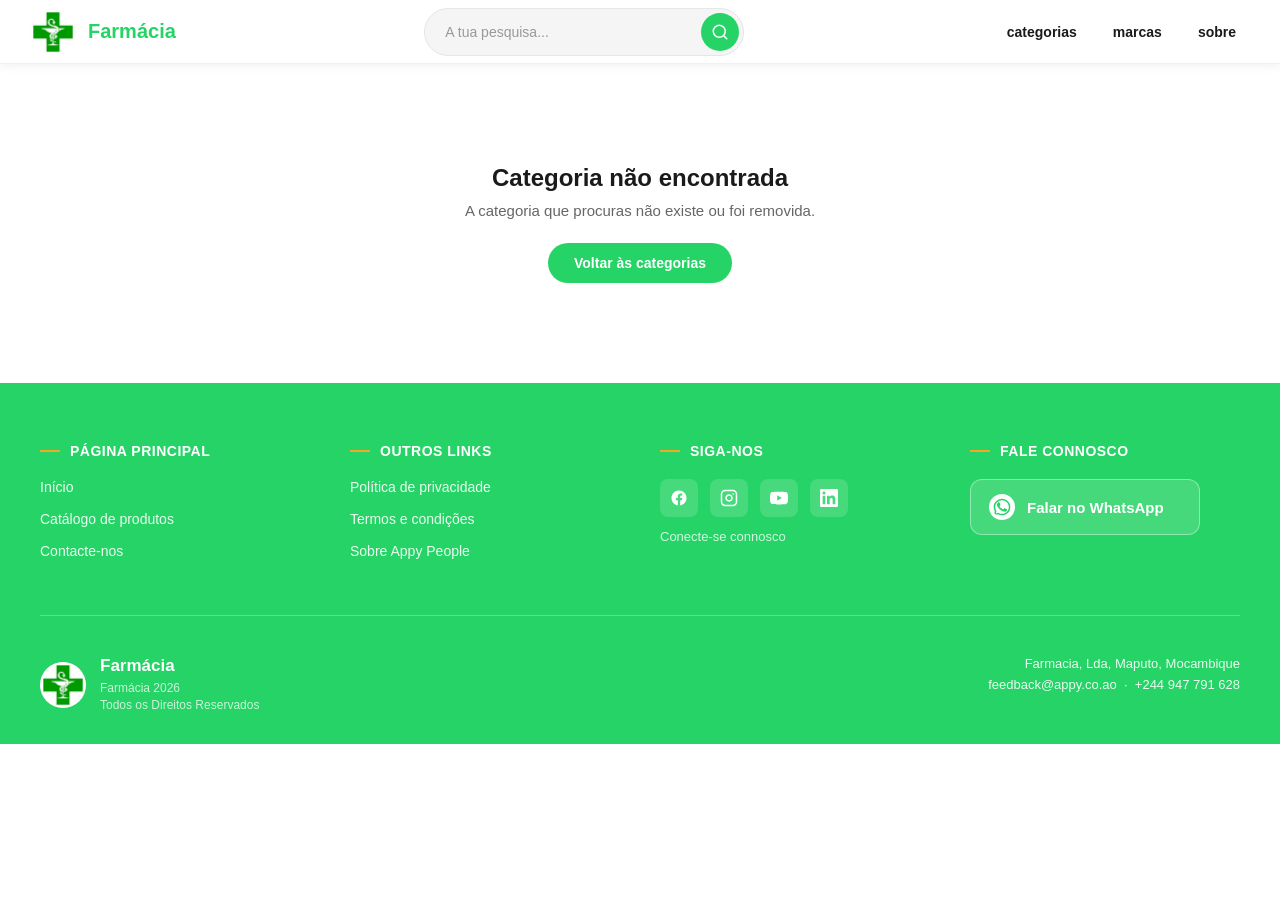
==== pages/categoria-detalhe.html @ 03ee4b6f "atualizacao do codigo" ====
<!DOCTYPE html>
<html lang="pt">
<head>
    <meta charset="UTF-8">
    <meta name="viewport" content="width=device-width, initial-scale=1.0">
    <title id="pageTitle">Categoria | Farmácia</title>
    <link rel="stylesheet" href="../style/categoria-detalhe.css">
</head>
<body>

    <!-- Header -->
    <div class="header">
        <div class="logo-container">
            <div class="logo">
                <img src="../style/img/logo.jpg" alt="">
            </div>
            <span class="logo-nome">Farmácia</span>
        </div>

        <div class="SearchBar">
            <form>
                <input type="text" placeholder="A tua pesquisa...">
                <button type="submit" aria-label="Pesquisar">
                    <svg xmlns="http://www.w3.org/2000/svg" width="18" height="18" viewBox="0 0 24 24" fill="none" stroke="currentColor" stroke-width="2" stroke-linecap="round" stroke-linejoin="round">
                        <circle cx="11" cy="11" r="8"></circle>
                        <line x1="21" y1="21" x2="16.65" y2="16.65"></line>
                    </svg>
                </button>
            </form>
        </div>

        <ul class="menu">
            <li><a href="categorias.html">categorias</a></li>
            <li><a href="marcas.html">marcas</a></li>
            <li><a href="sobre.html">sobre</a></li>
        </ul>
    </div>

    <!-- Banner da categoria (curvo, com link de voltar) -->
    <section class="categoria-banner">
        <a href="categorias.html" class="voltar-link">
            <svg xmlns="http://www.w3.org/2000/svg" width="16" height="16" viewBox="0 0 24 24" fill="none" stroke="currentColor" stroke-width="2.5" stroke-linecap="round" stroke-linejoin="round">
                <polyline points="15 18 9 12 15 6"></polyline>
            </svg>
            Voltar para categorias
        </a>
        <h1 id="categoriaNome">Carregando...</h1>
        <p>Explorar subcategorias</p>
    </section>

    <!-- Conteúdo: sidebar + grid -->
    <section class="categoria-conteudo">

        <!-- Sidebar com todas as categorias -->
        <aside class="categoria-sidebar">
            <h3>Categorias</h3>
            <ul id="listaCategoriasSidebar">
                <!-- lista gerada dinamicamente aqui -->
            </ul>
        </aside>

        <!-- Grid de subcategorias -->
        <div class="categoria-principal">

            <div class="categoria-produtos-header">
                <h2 id="categoriaNomeRepetido">Carregando...</h2>
                <a href="#" class="ver-todos-link">Ver todos os produtos <span>&gt;</span></a>
            </div>

            <div class="grid-subcategorias" id="gridSubcategorias">
                <!-- cards gerados dinamicamente aqui -->
            </div>
        </div>

    </section>

    <!-- Mensagem de erro caso o categoryId não exista -->
    <section class="categoria-erro" id="categoriaErro" style="display: none;">
        <h2>Categoria não encontrada</h2>
        <p>A categoria que procuras não existe ou foi removida.</p>
        <a href="categorias.html" class="btn-voltar">Voltar às categorias</a>
    </section>

    <!-- Footer -->
    <footer class="footer">
        <div class="footer-container">

            <div class="footer-coluna">
                <h4 class="footer-titulo"><span class="titulo-linha"></span>Página Principal</h4>
                <a href="#" class="footer-link">Início</a>
                <a href="#" class="footer-link">Catálogo de produtos</a>
                <a href="#" class="footer-link">Contacte-nos</a>
            </div>

            <div class="footer-coluna">
                <h4 class="footer-titulo"><span class="titulo-linha"></span>Outros Links</h4>
                <a href="#" class="footer-link">Política de privacidade</a>
                <a href="#" class="footer-link">Termos e condições</a>
                <a href="#" class="footer-link">Sobre Appy People</a>
            </div>

            <div class="footer-coluna">
                <h4 class="footer-titulo"><span class="titulo-linha"></span>Siga-nos</h4>
                <div class="footer-redes">
                    <a href="#" class="rede-icone" aria-label="Facebook">
                        <svg xmlns="http://www.w3.org/2000/svg" width="18" height="18" viewBox="0 0 24 24"
                            fill="currentColor">
                            <path
                                d="M22 12c0-5.523-4.477-10-10-10S2 6.477 2 12c0 4.991 3.657 9.128 8.438 9.878v-6.987h-2.54V12h2.54V9.797c0-2.506 1.492-3.89 3.777-3.89 1.094 0 2.238.195 2.238.195v2.46h-1.26c-1.243 0-1.63.771-1.63 1.562V12h2.773l-.443 2.89h-2.33v6.988C18.343 21.128 22 16.991 22 12z" />
                        </svg>
                    </a>
                    <a href="#" class="rede-icone" aria-label="Instagram">
                        <svg xmlns="http://www.w3.org/2000/svg" width="18" height="18" viewBox="0 0 24 24" fill="none"
                            stroke="currentColor" stroke-width="2" stroke-linecap="round" stroke-linejoin="round">
                            <rect x="2" y="2" width="20" height="20" rx="5" ry="5"></rect>
                            <path d="M16 11.37A4 4 0 1 1 12.63 8 4 4 0 0 1 16 11.37z"></path>
                            <line x1="17.5" y1="6.5" x2="17.51" y2="6.5"></line>
                        </svg>
                    </a>
                    <a href="#" class="rede-icone" aria-label="YouTube">
                        <svg xmlns="http://www.w3.org/2000/svg" width="18" height="18" viewBox="0 0 24 24"
                            fill="currentColor">
                            <path
                                d="M23.5 6.2a3.02 3.02 0 0 0-2.12-2.14C19.5 3.5 12 3.5 12 3.5s-7.5 0-9.38.56A3.02 3.02 0 0 0 .5 6.2 31.6 31.6 0 0 0 0 12a31.6 31.6 0 0 0 .5 5.8 3.02 3.02 0 0 0 2.12 2.14C4.5 20.5 12 20.5 12 20.5s7.5 0 9.38-.56a3.02 3.02 0 0 0 2.12-2.14A31.6 31.6 0 0 0 24 12a31.6 31.6 0 0 0-.5-5.8zM9.6 15.6V8.4L15.8 12l-6.2 3.6z" />
                        </svg>
                    </a>
                    <a href="#" class="rede-icone" aria-label="LinkedIn">
                        <svg xmlns="http://www.w3.org/2000/svg" width="18" height="18" viewBox="0 0 24 24"
                            fill="currentColor">
                            <path
                                d="M20.45 20.45h-3.55v-5.57c0-1.33-.02-3.04-1.85-3.04-1.85 0-2.14 1.45-2.14 2.94v5.67H9.36V9h3.41v1.56h.05c.47-.9 1.63-1.85 3.36-1.85 3.6 0 4.27 2.37 4.27 5.45v6.29zM5.34 7.43a2.06 2.06 0 1 1 0-4.12 2.06 2.06 0 0 1 0 4.12zM7.12 20.45H3.56V9h3.56v11.45zM22.22 0H1.77C.8 0 0 .78 0 1.75v20.5C0 23.22.8 24 1.77 24h20.45C23.2 24 24 23.22 24 22.25V1.75C24 .78 23.2 0 22.22 0z" />
                        </svg>
                    </a>
                </div>
                <p class="footer-conecte">Conecte-se connosco</p>
            </div>

            <div class="footer-coluna">
                <h4 class="footer-titulo"><span class="titulo-linha"></span>Fale connosco</h4>
                <a href="https://wa.me/244947791628" target="_blank" rel="noopener noreferrer" class="whatsapp-btn">
                    <svg xmlns="http://www.w3.org/2000/svg" width="26" height="26" viewBox="0 0 24 24"
                        fill="currentColor">
                        <path
                            d="M17.472 14.382c-.297-.149-1.758-.867-2.03-.967-.273-.099-.472-.148-.67.15-.197.297-.767.966-.94 1.164-.173.199-.347.223-.644.075-.297-.15-1.255-.463-2.39-1.475-.883-.788-1.48-1.761-1.653-2.059-.173-.297-.018-.458.13-.606.134-.133.298-.347.446-.52.149-.174.198-.298.298-.497.099-.198.05-.371-.025-.52-.075-.149-.669-1.612-.916-2.207-.242-.579-.487-.5-.669-.51-.173-.008-.371-.01-.57-.01-.198 0-.52.074-.792.372-.272.297-1.04 1.016-1.04 2.479 0 1.462 1.065 2.875 1.213 3.074.149.198 2.096 3.2 5.077 4.487.709.306 1.262.489 1.694.625.712.227 1.36.195 1.871.118.571-.085 1.758-.719 2.006-1.413.248-.694.248-1.289.173-1.413-.074-.124-.272-.198-.57-.347z" />
                        <path
                            d="M12.014 2C6.494 2 2 6.478 2 12c0 1.892.526 3.66 1.44 5.168L2 22l4.978-1.396A9.94 9.94 0 0 0 12.014 22C17.53 22 22 17.522 22 12S17.53 2 12.014 2zm0 18.192a8.15 8.15 0 0 1-4.153-1.14l-.297-.176-3.017.847.83-2.943-.194-.303A8.19 8.19 0 0 1 3.808 12c0-4.522 3.68-8.192 8.206-8.192 4.526 0 8.206 3.67 8.206 8.192 0 4.522-3.68 8.192-8.206 8.192z" />
                    </svg>
                    <span>Falar no WhatsApp</span>
                </a>
            </div>

        </div>

        <hr class="footer-divisor">

        <div class="footer-baixo">
            <div class="footer-logo-info">
                <div class="footer-logo-espaco">
                    <img src="../style/img/logo.jpg" alt="Logo Farmácia" class="footer-logo-img">
                </div>
                <div>
                    <p class="footer-logo-texto">Farmácia</p>
                    <p class="footer-copyright">Farmácia 2026<br>Todos os Direitos Reservados</p>
                </div>
            </div>

            <div class="footer-contactos">
                <p>Farmacia, Lda, Maputo, Mocambique</p>
                <p>feedback@appy.co.ao &nbsp;·&nbsp; +244 947 791 628</p>
            </div>
        </div>
    </footer>

    <script src="../style/categoria-detalhe.js"></script>
</body>
</html>
---- style/categoria-detalhe.css ----
/* ===== Reset básico ===== */
* {
    margin: 0;
    padding: 0;
    box-sizing: border-box;
    font-family: Arial, sans-serif;
}

/* ===== Header ===== */
.header {
    margin: 0;
    padding: 10px 30px;
    background-color: #ffffff;
    width: 100%;
    height: 64px;
    position: sticky;
    top: 0;
    z-index: 999;
    justify-content: space-between;
    align-items: center;
    display: flex;
    box-sizing: border-box;
    box-shadow: 0 2px 10px rgba(0, 0, 0, 0.06);
    border-bottom: 1px solid #f0f0f0;
}

.header .logo {
    width: 46px;
    height: 46px;
    border-radius: 50%;
    background-color: #f4f4f4;
    overflow: hidden;
    display: flex;
    align-items: center;
    justify-content: center;
    flex-shrink: 0;
    transition: transform 0.2s ease;
}

.header .logo:hover {
    transform: scale(1.05);
}

.header .logo img {
    width: 100%;
    height: 100%;
    object-fit: cover;
    object-position: center top;
}

.logo-container {
    display: flex;
    align-items: center;
    gap: 12px;
}

.logo-nome {
    font-size: 20px;
    font-weight: 700;
    color: #25D366;
    white-space: nowrap;
}

.menu {
    display: flex;
    justify-content: flex-end;
    align-items: center;
    list-style: none;
    margin: 0;
    padding: 0;
    gap: 8px;
}

.menu li a {
    position: relative;
    color: #1a1a1a;
    text-decoration: none;
    font-size: 14px;
    font-weight: 600;
    padding: 8px 14px;
    border-radius: 8px;
    transition: color 0.25s ease, background-color 0.25s ease;
}

.menu li a::after {
    content: "";
    position: absolute;
    left: 14px;
    right: 14px;
    bottom: 4px;
    height: 2px;
    background-color: #25D366;
    transform: scaleX(0);
    transform-origin: left;
    transition: transform 0.25s ease;
}

.menu li a:hover {
    color: #25D366;
    background-color: rgba(37, 211, 102, 0.08);
}

.menu li a:hover::after {
    transform: scaleX(1);
}

.SearchBar {
    display: flex;
    align-items: center;
    background-color: #f5f5f5;
    border: 1px solid #e6e6e6;
    border-radius: 24px;
    padding: 4px 4px 4px 16px;
    transition: border-color 0.25s ease, box-shadow 0.25s ease, background-color 0.25s ease;
}

.SearchBar:focus-within {
    background-color: #ffffff;
    border-color: #25D366;
    box-shadow: 0 0 0 3px rgba(37, 211, 102, 0.15);
}

.SearchBar form {
    display: flex;
    align-items: center;
    margin: 0;
    width: 100%;
}

.SearchBar input {
    width: 260px;
    padding: 8px 4px;
    border: none;
    outline: none;
    background: transparent;
    font-size: 14px;
    color: #333;
}

.SearchBar input::placeholder {
    color: #999;
}

.SearchBar button {
    display: flex;
    align-items: center;
    justify-content: center;
    width: 38px;
    height: 38px;
    background-color: #25D366;
    border: none;
    border-radius: 50%;
    color: #ffffff;
    font-size: 14px;
    cursor: pointer;
    flex-shrink: 0;
    transition: background-color 0.25s ease, transform 0.15s ease;
}

.SearchBar button:hover {
    background-color: #1eb857;
}

.SearchBar button:active {
    transform: scale(0.95);
}

@media (max-width: 900px) {
    .header {
        padding: 10px 16px;
        flex-wrap: wrap;
        height: auto;
        gap: 8px;
        row-gap: 10px;
    }

    .logo-container {
        order: 1;
    }

    .menu {
        order: 2;
        justify-content: flex-start;
        flex-wrap: wrap;
        gap: 4px;
    }

    .SearchBar {
        order: 3;
        width: 100%;
    }

    .SearchBar input {
        width: 100%;
    }

    .header .logo {
        width: 40px;
        height: 40px;
    }

    .logo-nome {
        font-size: 17px;
    }

    .menu li a {
        font-size: 13px;
        padding: 6px 10px;
    }
}

@media (max-width: 600px) {
    .header {
        padding: 10px 14px;
    }

    .logo-nome {
        font-size: 16px;
    }
}

/* ===== Banner da categoria (com borda curva) ===== */
.categoria-banner {
    position: relative;
    width: 100%;
    background-color: #25D366;
    color: #ffffff;
    padding: 30px 40px 70px;
    box-sizing: border-box;
    overflow: hidden;
}

.categoria-banner::after {
    content: "";
    position: absolute;
    bottom: -1px;
    left: 0;
    width: 100%;
    height: 60px;
    background-color: #fafafa;
    border-radius: 50% 50% 0 0 / 100% 100% 0 0;
    transform: scaleX(1.5);
}

.voltar-link {
    display: inline-flex;
    align-items: center;
    gap: 6px;
    color: #ffffff;
    text-decoration: none;
    font-size: 13px;
    font-weight: 700;
    text-transform: uppercase;
    letter-spacing: 0.5px;
    opacity: 0.9;
    margin-bottom: 22px;
    transition: opacity 0.2s ease, transform 0.2s ease;
}

.voltar-link:hover {
    opacity: 1;
    transform: translateX(-3px);
}

.categoria-banner h1 {
    font-size: 34px;
    font-weight: 800;
    text-transform: uppercase;
    letter-spacing: 0.5px;
    margin-bottom: 8px;
    position: relative;
    z-index: 2;
}

.categoria-banner p {
    font-size: 15px;
    font-weight: 500;
    opacity: 0.95;
    position: relative;
    z-index: 2;
}

/* ===== Conteúdo: sidebar + grid ===== */
.categoria-conteudo {
    width: 100%;
    max-width: 1200px;
    margin: 0 auto;
    padding: 20px 30px 80px;
    box-sizing: border-box;
    display: flex;
    gap: 40px;
    align-items: flex-start;
    background-color: #fafafa;
}

/* Sidebar */
.categoria-sidebar {
    width: 260px;
    flex-shrink: 0;
    background-color: #ffffff;
    border-radius: 14px;
    padding: 24px 20px;
    border: 1px solid #eeeeee;
}

.categoria-sidebar h3 {
    font-size: 13px;
    font-weight: 800;
    text-transform: uppercase;
    letter-spacing: 0.5px;
    color: #1a1a1a;
    margin-bottom: 16px;
}

.categoria-sidebar ul {
    list-style: none;
}

.categoria-sidebar li {
    margin-bottom: 4px;
}

.categoria-sidebar a {
    display: flex;
    align-items: center;
    justify-content: space-between;
    padding: 10px 12px;
    border-radius: 8px;
    color: #666;
    text-decoration: none;
    font-size: 13px;
    font-weight: 600;
    text-transform: uppercase;
    letter-spacing: 0.2px;
    transition: background-color 0.2s ease, color 0.2s ease;
}

.categoria-sidebar a:hover {
    background-color: rgba(37, 211, 102, 0.08);
    color: #25D366;
}

.categoria-sidebar a.ativo {
    background-color: rgba(37, 211, 102, 0.12);
    color: #25D366;
    font-weight: 800;
    border-left: 3px solid #25D366;
}

/* Área principal */
.categoria-principal {
    flex: 1;
    min-width: 0;
}

.categoria-produtos-header {
    display: flex;
    justify-content: space-between;
    align-items: center;
    margin-bottom: 25px;
}

.categoria-produtos-header h2 {
    font-size: 26px;
    font-weight: 800;
    color: #1a1a1a;
    text-transform: uppercase;
}

.ver-todos-link {
    display: flex;
    align-items: center;
    gap: 4px;
    color: #25D366;
    font-size: 14px;
    font-weight: 700;
    text-decoration: none;
    transition: opacity 0.2s ease;
}

.ver-todos-link:hover {
    opacity: 0.7;
}

/* Grid de subcategorias — 3 colunas */
.grid-subcategorias {
    display: grid;
    grid-template-columns: repeat(3, 1fr);
    gap: 24px;
}

.card-subcategoria {
    position: relative;
    display: flex;
    flex-direction: column;
    align-items: center;
    text-align: center;
    text-decoration: none;
    border: 1px solid #ececec;
    border-radius: 16px;
    padding: 34px 20px 24px;
    background-color: #fff;
    overflow: hidden;
    transition: transform 0.25s ease, box-shadow 0.25s ease;
}

.card-subcategoria:hover {
    transform: translateY(-4px);
    box-shadow: 0 10px 24px rgba(0, 0, 0, 0.08);
}

.card-subcategoria-imagem {
    width: 90px;
    height: 90px;
    border-radius: 20px;
    background-color: #f4f4f4;
    overflow: hidden;
    display: flex;
    align-items: center;
    justify-content: center;
    margin-bottom: 16px;
    padding: 12px;
    box-sizing: border-box;
}

.card-subcategoria-imagem img {
    width: 100%;
    height: 100%;
    object-fit: contain;
}

.card-subcategoria-nome {
    font-size: 15px;
    font-weight: 800;
    color: #1a1a1a;
    line-height: 1.35;
    text-transform: uppercase;
    transition: color 0.25s ease;
}

.card-subcategoria:hover .card-subcategoria-nome {
    color: #25D366;
}

/* Texto "Comprar agora" que aparece no hover */
.card-cta {
    display: flex;
    align-items: center;
    gap: 4px;
    font-size: 12px;
    font-weight: 800;
    text-transform: uppercase;
    letter-spacing: 0.3px;
    color: #25D366;
    margin-top: 8px;
    opacity: 0;
    transform: translateY(6px);
    transition: opacity 0.25s ease, transform 0.25s ease;
}

.card-subcategoria:hover .card-cta {
    opacity: 1;
    transform: translateY(0);
}

/* Barra colorida no fundo do card, aparece no hover */
.card-barra {
    position: absolute;
    bottom: 0;
    left: 0;
    width: 100%;
    height: 4px;
    background: linear-gradient(to right, #25D366, #f5a623);
    transform: scaleX(0);
    transform-origin: left;
    transition: transform 0.3s ease;
}

.card-subcategoria:hover .card-barra {
    transform: scaleX(1);
}

/* ===== Mensagem de erro (categoria não encontrada) ===== */
.categoria-erro {
    max-width: 600px;
    margin: 100px auto;
    text-align: center;
    padding: 0 20px;
}

.categoria-erro h2 {
    font-size: 24px;
    color: #1a1a1a;
    margin-bottom: 10px;
}

.categoria-erro p {
    font-size: 15px;
    color: #666;
    margin-bottom: 24px;
}

.btn-voltar {
    display: inline-block;
    padding: 12px 26px;
    background-color: #25D366;
    color: #ffffff;
    text-decoration: none;
    border-radius: 24px;
    font-weight: 700;
    font-size: 14px;
    transition: background-color 0.2s ease;
}

.btn-voltar:hover {
    background-color: #1eb857;
}

/* ===== Footer ===== */
.footer {
    width: 100%;
    background-color: #25D366;
    color: #ffffff;
    padding: 60px 20px 30px;
    box-sizing: border-box;
    margin-top: 0;
}

.footer-container {
    max-width: 1200px;
    margin: 0 auto;
    display: grid;
    grid-template-columns: repeat(4, 1fr);
    gap: 40px;
}

.footer-titulo {
    display: flex;
    align-items: center;
    gap: 10px;
    font-size: 14px;
    font-weight: 700;
    letter-spacing: 0.5px;
    text-transform: uppercase;
    margin-bottom: 20px;
    color: #ffffff;
}

.titulo-linha {
    width: 20px;
    height: 2px;
    background-color: #f5a623;
    display: inline-block;
}

.footer-link {
    display: block;
    color: rgba(255, 255, 255, 0.9);
    text-decoration: none;
    font-size: 14px;
    margin-bottom: 16px;
    transition: opacity 0.2s ease;
}

.footer-link:hover {
    opacity: 0.7;
    text-decoration: underline;
}

.footer-redes {
    display: flex;
    gap: 12px;
    margin-bottom: 12px;
}

.rede-icone {
    width: 38px;
    height: 38px;
    border-radius: 8px;
    background-color: rgba(255, 255, 255, 0.15);
    color: #ffffff;
    display: flex;
    align-items: center;
    justify-content: center;
    text-decoration: none;
    transition: background-color 0.2s ease;
}

.rede-icone:hover {
    background-color: rgba(255, 255, 255, 0.3);
}

.footer-conecte {
    font-size: 13px;
    color: rgba(255, 255, 255, 0.8);
    margin: 0;
}

.whatsapp-btn {
    display: flex;
    align-items: center;
    gap: 12px;
    background-color: rgba(255, 255, 255, 0.15);
    border: 1px solid rgba(255, 255, 255, 0.4);
    border-radius: 12px;
    padding: 14px 18px;
    text-decoration: none;
    color: #ffffff;
    font-weight: 700;
    font-size: 15px;
    max-width: 230px;
    transition: background-color 0.2s ease, transform 0.2s ease;
}

.whatsapp-btn:hover {
    background-color: rgba(255, 255, 255, 0.25);
    transform: translateY(-2px);
}

.whatsapp-btn svg {
    color: #25D366;
    flex-shrink: 0;
    background-color: #ffffff;
    border-radius: 50%;
    padding: 3px;
    width: 26px;
    height: 26px;
    box-sizing: border-box;
}

.footer-divisor {
    max-width: 1200px;
    margin: 40px auto;
    border: none;
    border-top: 1px solid rgba(255, 255, 255, 0.25);
}

.footer-baixo {
    max-width: 1200px;
    margin: 0 auto;
    display: flex;
    justify-content: space-between;
    align-items: flex-start;
    flex-wrap: wrap;
    gap: 20px;
}

.footer-logo-info {
    display: flex;
    align-items: center;
    gap: 14px;
}

.footer-logo-espaco {
    width: 46px;
    height: 46px;
    border-radius: 50%;
    overflow: hidden;
    display: flex;
    align-items: center;
    justify-content: center;
    flex-shrink: 0;
    background-color: rgba(255, 255, 255, 0.15);
}

.footer-logo-img {
    width: 100%;
    height: 100%;
    object-fit: contain;
}

.footer-logo-texto {
    font-size: 17px;
    font-weight: 700;
    margin: 0 0 4px;
}

.footer-copyright {
    font-size: 12px;
    color: rgba(255, 255, 255, 0.75);
    margin: 0;
    line-height: 1.4;
}

.footer-contactos {
    text-align: right;
    font-size: 13px;
    color: rgba(255, 255, 255, 0.9);
}

.footer-contactos p {
    margin: 0 0 6px;
}

@media (max-width: 900px) {
    .footer-container {
        grid-template-columns: repeat(2, 1fr);
    }
}

@media (max-width: 600px) {
    .footer-container {
        grid-template-columns: 1fr;
    }

    .footer-baixo {
        flex-direction: column;
        align-items: center;
        text-align: center;
    }

    .footer-contactos {
        text-align: center;
    }
}

/* ===== Responsividade geral ===== */
@media (max-width: 1024px) {
    .categoria-conteudo {
        flex-direction: column;
    }

    .categoria-sidebar {
        width: 100%;
    }

    .categoria-sidebar ul {
        display: flex;
        gap: 8px;
        overflow-x: auto;
        scrollbar-width: none;
    }

    .categoria-sidebar ul::-webkit-scrollbar {
        display: none;
    }

    .categoria-sidebar li {
        margin-bottom: 0;
        flex-shrink: 0;
    }

    .categoria-sidebar a.ativo {
        border-left: none;
        border-bottom: 3px solid #25D366;
    }

    .grid-subcategorias {
        grid-template-columns: repeat(2, 1fr);
    }
}

@media (max-width: 700px) {
    .categoria-banner {
        padding: 24px 20px 60px;
    }

    .categoria-banner h1 {
        font-size: 24px;
    }
}

@media (max-width: 500px) {
    .categoria-conteudo {
        padding: 15px 16px 60px;
    }

    .categoria-produtos-header {
        flex-direction: column;
        align-items: flex-start;
        gap: 10px;
    }

    .categoria-produtos-header h2 {
        font-size: 20px;
    }

    .grid-subcategorias {
        grid-template-columns: 1fr 1fr;
        gap: 14px;
    }

    .card-subcategoria {
        padding: 22px 10px 18px;
    }

    .card-subcategoria-imagem {
        width: 70px;
        height: 70px;
    }
}
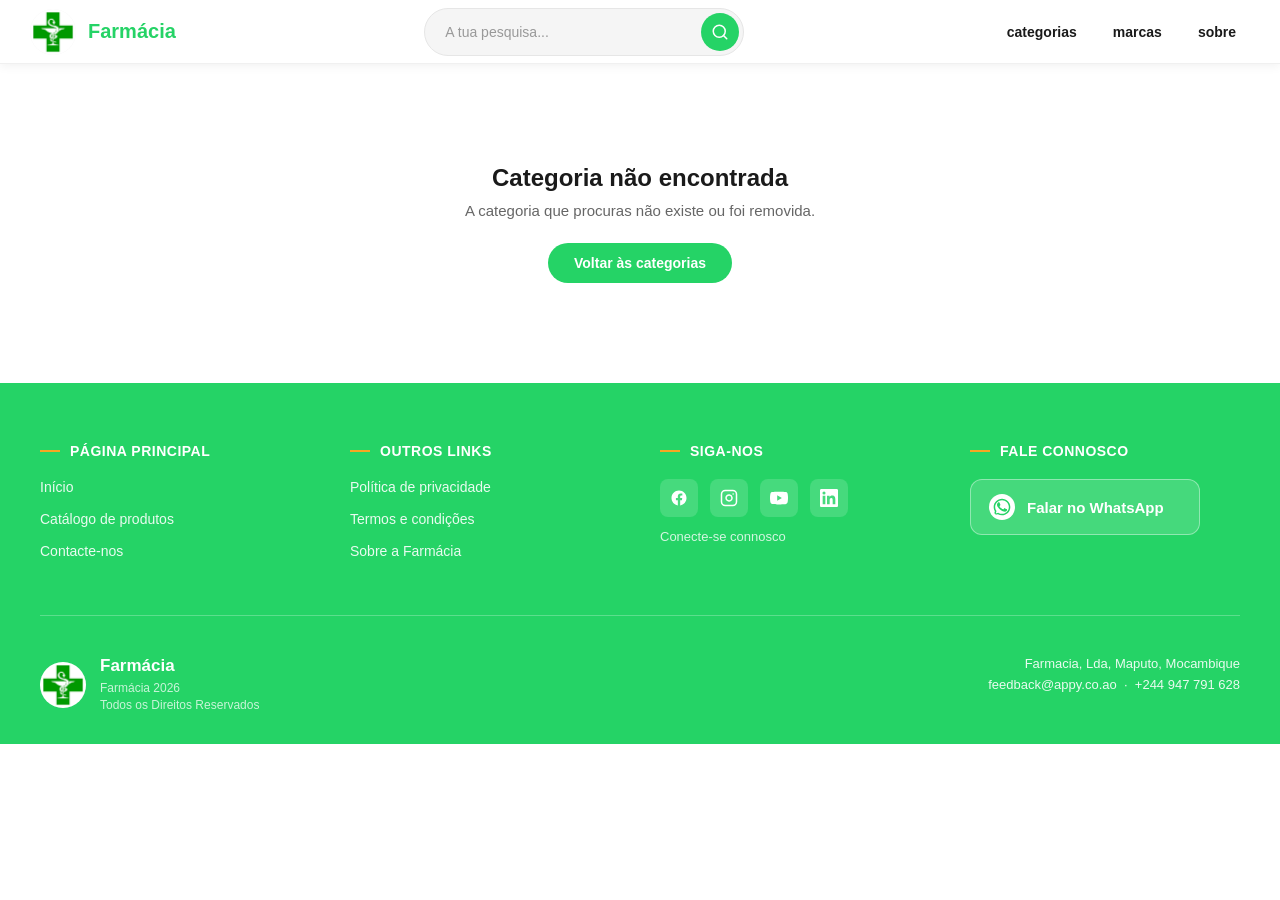
==== commit c19a3e79: "Primeiro commit" ====
--- a/pages/categoria-detalhe.html
+++ b/pages/categoria-detalhe.html
@@ -10,16 +10,16 @@
 
     <!-- Header -->
     <div class="header">
-        <div class="logo-container">
+        <a class="logo-container" href="index.html">
             <div class="logo">
-                <img src="../style/img/logo.jpg" alt="">
+                <img src="../style/img/logo.jpg" alt="Farmácia">
             </div>
             <span class="logo-nome">Farmácia</span>
-        </div>
+        </a>
 
         <div class="SearchBar">
-            <form>
-                <input type="text" placeholder="A tua pesquisa...">
+            <form action="produtos.html" method="get">
+                <input type="search" name="q" placeholder="A tua pesquisa...">
                 <button type="submit" aria-label="Pesquisar">
                     <svg xmlns="http://www.w3.org/2000/svg" width="18" height="18" viewBox="0 0 24 24" fill="none" stroke="currentColor" stroke-width="2" stroke-linecap="round" stroke-linejoin="round">
                         <circle cx="11" cy="11" r="8"></circle>
@@ -87,16 +87,16 @@
 
             <div class="footer-coluna">
                 <h4 class="footer-titulo"><span class="titulo-linha"></span>Página Principal</h4>
-                <a href="#" class="footer-link">Início</a>
-                <a href="#" class="footer-link">Catálogo de produtos</a>
-                <a href="#" class="footer-link">Contacte-nos</a>
+                <a href="index.html" class="footer-link">Início</a>
+                <a href="produtos.html" class="footer-link">Catálogo de produtos</a>
+                <a href="https://wa.me/244947791628" class="footer-link">Contacte-nos</a>
             </div>
 
             <div class="footer-coluna">
                 <h4 class="footer-titulo"><span class="titulo-linha"></span>Outros Links</h4>
-                <a href="#" class="footer-link">Política de privacidade</a>
-                <a href="#" class="footer-link">Termos e condições</a>
-                <a href="#" class="footer-link">Sobre Appy People</a>
+                <a href="privacidade.html" class="footer-link">Política de privacidade</a>
+                <a href="termos.html" class="footer-link">Termos e condições</a>
+                <a href="sobre.html" class="footer-link">Sobre a Farmácia</a>
             </div>
 
             <div class="footer-coluna">
--- a/style/categoria-detalhe.css
+++ b/style/categoria-detalhe.css
@@ -52,6 +52,8 @@
     display: flex;
     align-items: center;
     gap: 12px;
+    text-decoration: none;
+    color: inherit;
 }
 
 .logo-nome {
